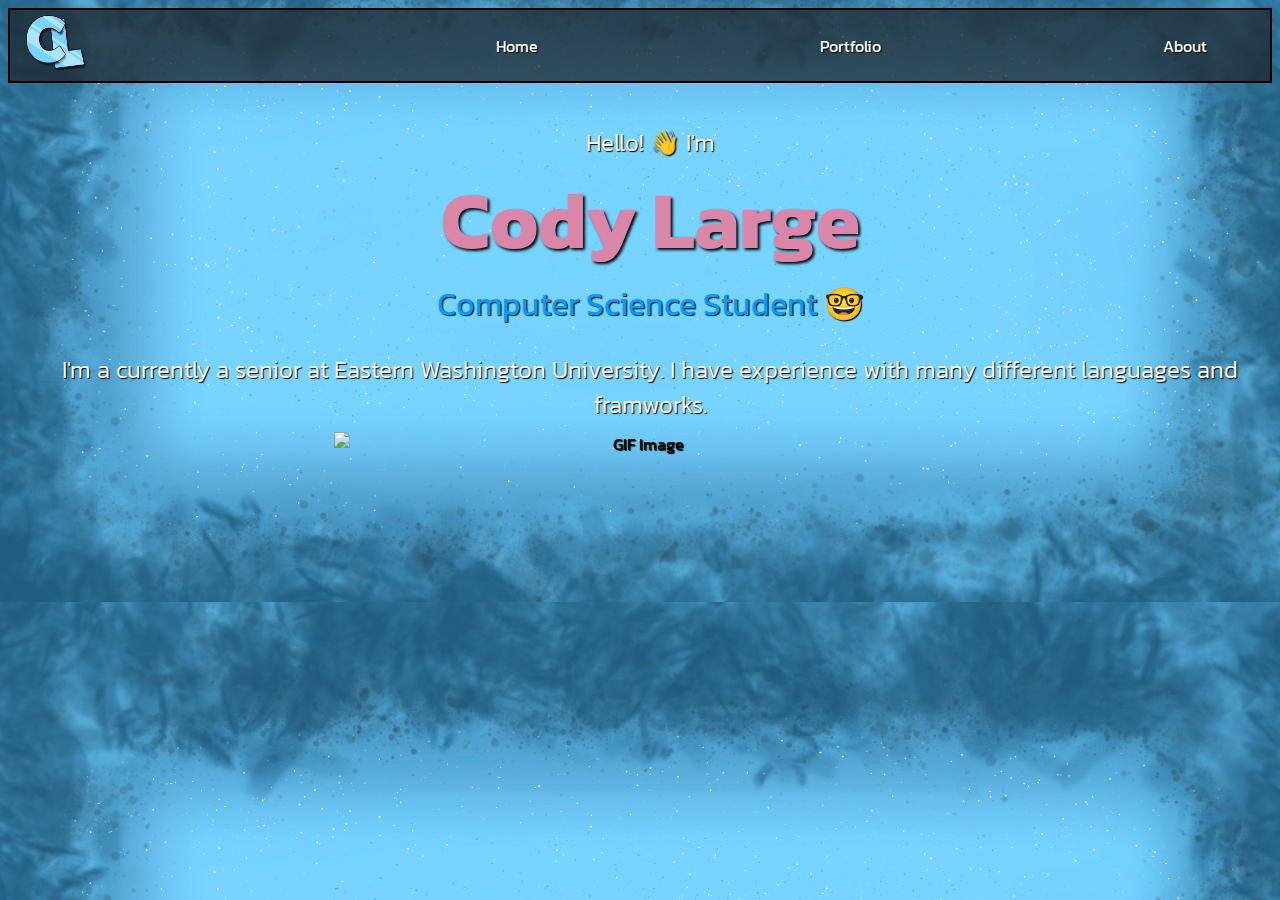
==== portfolio.html @ 8f189490 "Logo" ====
<!DOCTYPE html>
<html lang="en">
<head>
    <meta charset="UTF-8">
    <meta name="viewport" content="width=device-width, initial-scale=1.0">
    <title>Cody Large</title>
    <link rel="stylesheet" type="text/css" href="styles.css">

     <!-- Font: Kanit | font-family: 'Kanit', sans-serif; | Weights: Light 300, Medium 500, Bold 700-->
     <link rel="preconnect" href="https://fonts.googleapis.com">
     <link rel="preconnect" href="https://fonts.gstatic.com" crossorigin>
     <link href="https://fonts.googleapis.com/css2?family=Kanit:wght@300;500;700&display=swap" rel="stylesheet">

</head>
<body>
    <nav id="navbar">
        <div id="logo">
            <img src="./img/Logo.png" alt="Logo" height="65">
        </div>
        <a href="index.html">Home</a>
        <a href="portfolio.html">Portfolio</a>
        <a href="#about">About</a>
        <!-- You can add more navigation items here -->
    </nav>

    <main>
        <div id="left-block">
            <div id="infoText">
                <p class="basicText">Hello! &#128075; I'm</p>
                <h1>Cody Large</h1>
                <p class="importantText">Computer Science Student &#129299;</p>
                <br>
                <p class="basicText">I'm a currently a senior at Eastern Washington University. I have experience with many different languages and framworks.</p>
            </div>
        </div>
        <div id="right-block">
            <img src="./img/kirbyfullspedup.gif" alt="GIF Image" width="90%">
        </div>
    </main>

    <!-- Add more content or sections as needed -->

</body>
---- styles.css ----
/* Palletes */
/*
#DC4F4C #FA9838 #F8EA74 #B1E73E #06D1B6 -- High contrast primary colors
#B87A89 #2F3D4B #245F86 #2A87C0 #7DB9D5 -- pink and blue
*/


body {
    font-family: 'Kanit', sans-serif;
    background-image: url('./img/backgroundfinalv2.jpg');
    background-position: center; 
    background-size: cover; 
    text-shadow: 1px 1px 1px rgba(0, 0, 0, 1);
}

h1 {
    color: #da86a9;
    font-size: 5em;
    /* border: 2px dotted gray; */
    margin: 0px;
    text-shadow: 2px 2px 3px rgba(0, 0, 0, 1);
}

main {
    display: flex;
    justify-content: space-between;
    padding: 20px;
}

p {
    font-size: 1.5em;
    /* border: 2px dotted gray; */
    margin: 0px;
}

nav {
    background-color: #1f2730C1;
    color: #fff;
    display: flex;
    overflow: hidden;
    justify-content: space-between;
    align-items: center;
    border: 2px solid black; 
}

nav a {
    border-radius: 14px;
    display: block;
    color: #fff;
    padding: 1% 5%;
    text-decoration: none;
}

#navbar a:hover {
    box-shadow: inset 0px 0px 10px rgba(0, 0, 0, 1);
    background-color: #2A87C05F;
}

#logo {
    padding-left: 1%;
    float: left;
    margin-right: 15%;
}

#left-block {    
    justify-content: center; /* Center horizontally */
    align-items: center; /* Center vertically */
    width: 50%;
    padding: 10px;
}

#infoText {
    display: block;
    margin-top: 20%;
    margin-left: 30%;
    width: 60%;
 /* border: 2px dotted gray; */
}

.basicText {
    font-weight: 300;
    color: #fff;
    font-size: 1.5em;
    /* border: 2px dotted gray; */
}

.importantText {
    color: #009dff;
    font-size: 2em;
    /* border: 2px dotted gray; */
}

#right-block {
    width: 50%;
    /*border: 2px dotted gray; */
}

@media (max-width: 1400px) {
    #infoText {
        display: block;
        margin-left: 0%;
        width: 100%;
    }

    main {
        flex-direction: column; /* Change the direction of the flex container */
        text-align: center;
    }

    #left-block {
        width: 100%; /* Make the left block take full width */
    }

    #infoText {
        margin-top: 1%;
    }

    #right-block {
        width: 100%; /* Make the right block take full width */
        display: flex;
        flex-direction: column;
        align-items: center;
    }

    #right-block img {
        max-width: 50%; /* Adjust the image size as needed */
        height: auto; /* Maintain the aspect ratio of the image */
    }
    
}
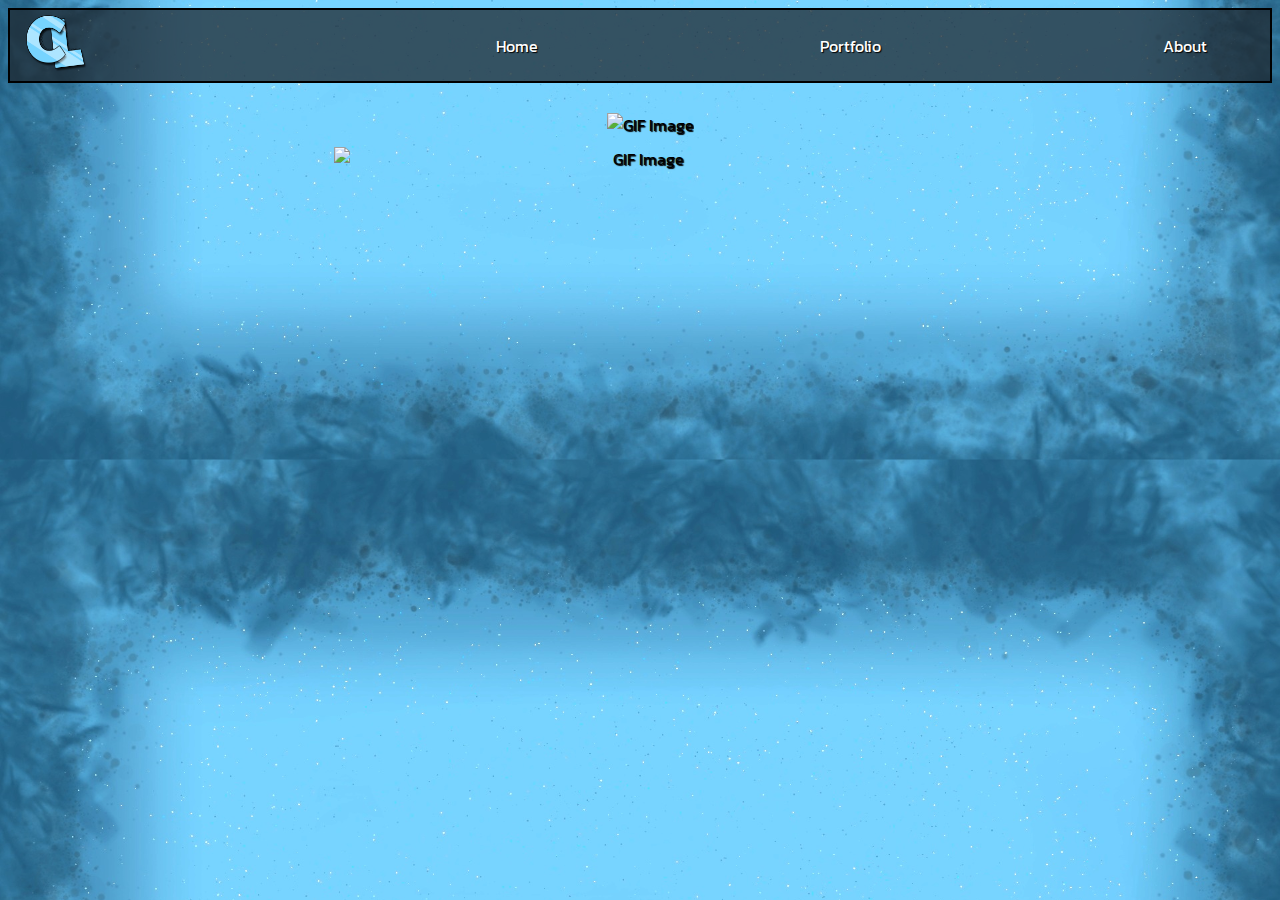
==== commit 298e4bb7: "Update portfolio.html" ====
--- a/portfolio.html
+++ b/portfolio.html
@@ -25,13 +25,7 @@
 
     <main>
         <div id="left-block">
-            <div id="infoText">
-                <p class="basicText">Hello! &#128075; I'm</p>
-                <h1>Cody Large</h1>
-                <p class="importantText">Computer Science Student &#129299;</p>
-                <br>
-                <p class="basicText">I'm a currently a senior at Eastern Washington University. I have experience with many different languages and framworks.</p>
-            </div>
+            <img src="./img/kirbyfullspedup.gif" alt="GIF Image" width="90%">
         </div>
         <div id="right-block">
             <img src="./img/kirbyfullspedup.gif" alt="GIF Image" width="90%">
